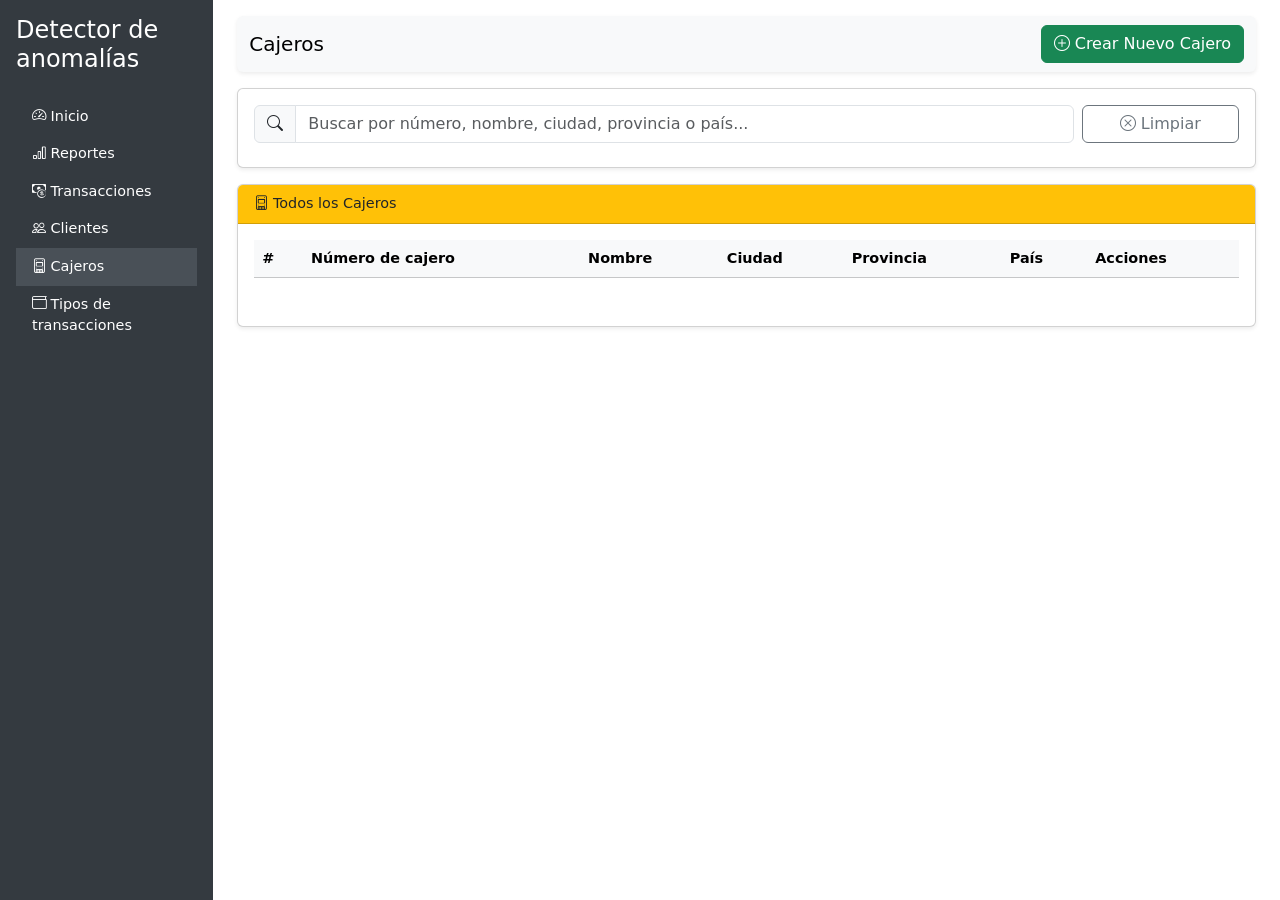
==== cajeros.html @ e79ce236 "Pasa cajeros, clientes y transacciones a los scripts compartidos Cada página queda solo con la defin" ====
<!DOCTYPE html>
<html lang="es">
  <head>
    <meta charset="UTF-8" />
    <meta name="viewport" content="width=device-width, initial-scale=1" />
    <title>Detector de anomalías | Cajeros</title>
    <link
      href="https://cdn.jsdelivr.net/npm/bootstrap@5.3.3/dist/css/bootstrap.min.css"
      rel="stylesheet"
    />
    <link
      rel="stylesheet"
      href="https://cdn.jsdelivr.net/npm/bootstrap-icons/font/bootstrap-icons.css"
    />
    <link rel="stylesheet" href="styles.css" />
  </head>

  <body>
    <div class="container-fluid">
      <div class="row">
        <!-- Sidebar -->
        <nav class="col-md-2 d-none d-md-block sidebar p-3">
          <h4 class="text-white">Detector de anomalías</h4>
          <ul class="nav flex-column mt-4">
            <li class="nav-item">
              <a class="nav-link" href="index.html"
                ><i class="bi bi-speedometer2"></i> Inicio</a
              >
            </li>
            <li class="nav-item">
              <a class="nav-link" href="reportes.html"
                ><i class="bi bi-bar-chart"></i> Reportes</a
              >
            </li>
            <li class="nav-item">
              <a class="nav-link" href="transacciones.html"
                ><i class="bi bi-cash-coin"></i> Transacciones</a
              >
            </li>
            <li class="nav-item">
              <a class="nav-link" href="clientes.html"
                ><i class="bi bi-people"></i> Clientes</a
              >
            </li>
            <li class="nav-item">
              <a class="nav-link active" href="#"
                ><i class="bi bi-device-ssd"></i> Cajeros</a
              >
            </li>
            <li class="nav-item">
              <a class="nav-link" href="tipos_transacciones.html"
                ><i class="bi bi-wallet"></i> Tipos de transacciones</a
              >
            </li>
          </ul>
        </nav>

        <!-- Main content -->
        <main class="col-md-9 ms-sm-auto col-lg-10 px-md-4">
          <!-- Navbar -->
          <nav
            class="navbar navbar-expand-lg navbar-light bg-light my-3 rounded shadow-sm"
          >
            <div class="container-fluid">
              <a class="navbar-brand" href="#">Cajeros</a>
              <button
                class="btn btn-success"
                id="btnCrearCajero"
                data-bs-toggle="modal"
                data-bs-target="#createModal"
              >
                <i class="bi bi-plus-circle"></i> Crear Nuevo Cajero
              </button>
            </div>
          </nav>

          <!-- Buscador -->
          <div class="card shadow-sm mb-3">
            <div class="card-body">
              <div class="row g-2">
                <div class="col-md-10">
                  <div class="input-group">
                    <span class="input-group-text"
                      ><i class="bi bi-search"></i
                    ></span>
                    <input
                      type="text"
                      id="searchInput"
                      class="form-control"
                      placeholder="Buscar por número, nombre, ciudad, provincia o país..."
                    />
                  </div>
                </div>
                <div class="col-md-2">
                  <button
                    id="btnLimpiar"
                    class="btn btn-outline-secondary w-100"
                  >
                    <i class="bi bi-x-circle"></i> Limpiar
                  </button>
                </div>
              </div>
              <small id="searchInfo" class="text-muted mt-2 d-block"></small>
            </div>
          </div>

          <!-- Tabla -->
          <div class="card shadow-sm">
            <div class="card-header bg-warning">
              <i class="bi bi-device-ssd"></i> Todos los Cajeros
            </div>
            <div class="card-body">
              <table class="table table-hover">
                <thead class="table-light">
                  <tr>
                    <th>#</th>
                    <th>Número de cajero</th>
                    <th>Nombre</th>
                    <th>Ciudad</th>
                    <th>Provincia</th>
                    <th>País</th>
                    <th>Acciones</th>
                  </tr>
                </thead>
                <tbody id="cajeros-tbody">
                  <!-- JS genera tabla -->
                </tbody>
              </table>

              <nav>
                <ul class="pagination justify-content-center" id="pagination">
                  <!-- JS genera botones -->
                </ul>
              </nav>
            </div>
          </div>
        </main>
      </div>
    </div>

    <!-- Modal Crear Cajero -->
    <div class="modal fade" id="createModal" tabindex="-1" aria-hidden="true">
        <div class="modal-dialog modal-dialog-centered">
            <div class="modal-content">
                <form id="createForm">
                    <div class="modal-header">
                        <h5 class="modal-title"><i class="bi bi-pencil-square"></i> Crear Cajero</h5>
                        <button type="button" class="btn-close" data-bs-dismiss="modal"></button>
                    </div>
                    <div class="modal-body">
                        <div class="mb-3">
                            <label class="form-label">Número de cajero</label>
                            <input type="text" class="form-control" id="createId" readonly />
                        </div>
                        <div class="mb-3">
                            <label class="form-label">Nombre</label>
                            <input type="text" class="form-control" id="createNombre" required />
                        </div>
                        <div class="mb-3">
                            <label class="form-label">Ciudad</label>
                            <input type="text" class="form-control" id="createCiudad" required />
                        </div>
                        <div class="mb-3">
                            <label class="form-label">Provincia</label>
                            <input type="text" class="form-control" id="createProvincia" required />
                        </div>
                        <div class="mb-3">
                            <label class="form-label">País</label>
                            <input type="text" class="form-control" id="createPais" required />
                        </div>
                    </div>
                    <div class="modal-footer">
                        <button type="button" class="btn btn-secondary" data-bs-dismiss="modal">Cancelar</button>
                        <button type="submit" class="btn btn-primary">Guardar cambios</button>
                    </div>
                </form>
            </div>
        </div>
    </div>

    <script src="https://cdn.jsdelivr.net/npm/bootstrap@5.3.3/dist/js/bootstrap.bundle.min.js"></script>
    <script src="comun.js"></script>
    <script src="tabla.js"></script>
    <script>
      const apiBase = `${API_URL}/cajeros`;

      const tabla = crearTabla({
        tbodyId: "cajeros-tbody",
        columnas: 7,
        camposBusqueda: ["id", "nombre", "ciudad", "provincia", "pais"],
        renderFila: (c, indice) => `
          <td>${indice}</td>
          <td data-id="${escapeHtml(c.id)}">${escapeHtml(c.id)}</td>
          <td>${escapeHtml(c.nombre)}</td>
          <td>${escapeHtml(c.ciudad)}</td>
          <td>${escapeHtml(c.provincia)}</td>
          <td>${escapeHtml(c.pais)}</td>
          <td>
            <button class="btn btn-sm btn-outline-danger delete-btn"><i class="bi bi-trash"></i></button>
          </td>`,
      });

      const createModal = new bootstrap.Modal(document.getElementById("createModal"));
      const createForm = document.getElementById("createForm");
      const createIdInput = document.getElementById("createId");

      document.getElementById("btnCrearCajero").addEventListener("click", () => {
        document.querySelector("#createModal .modal-title").innerHTML = '<i class="bi bi-plus-circle"></i> Crear Nuevo Cajero';
        createForm.reset();
        createIdInput.removeAttribute("readonly");
        createIdInput.focus();
        document.querySelector("#createForm button[type='submit']").textContent = "Crear Cajero";
      });

      document.addEventListener("click", async (e) => {
        if (!e.target.closest(".delete-btn")) return;

        const id = e.target.closest("tr").querySelector("td[data-id]").getAttribute("data-id");
        if (!confirm(`¿Estás seguro de que quieres eliminar el cajero con ID ${id}?`)) return;

        try {
          const res = await fetch(`${apiBase}/${id}`, { method: "DELETE" });
          if (res.ok) {
            alert("✅ Cajero eliminado correctamente.");
            tabla.eliminar(id);
          } else {
            const error = await res.json();
            alert(`❌ Error al eliminar:\n${error.detail || JSON.stringify(error)}`);
          }
        } catch (err) {
          console.error(err);
          alert("⚠️ Error de red al intentar eliminar el cajero.");
        }
      });

      createForm.addEventListener("submit", async (e) => {
        e.preventDefault();

        const payload = {
          id: createIdInput.value.trim(),
          nombre: document.getElementById("createNombre").value.trim(),
          ciudad: document.getElementById("createCiudad").value.trim(),
          provincia: document.getElementById("createProvincia").value.trim(),
          pais: document.getElementById("createPais").value.trim(),
        };

        try {
          const res = await fetch(`${apiBase}/`, {
            method: "POST",
            headers: { "Content-Type": "application/json" },
            body: JSON.stringify(payload),
          });

          if (res.ok) {
            const nuevoCajero = await res.json();
            alert(`✅ Cajero ${nuevoCajero.id} creado correctamente.`);
            createModal.hide();
            tabla.agregar(nuevoCajero);
          } else {
            const error = await res.json();
            console.error("Error al crear cajero:", error);
            const mensaje = typeof error.detail === "string" ? error.detail : JSON.stringify(error.detail ?? error, null, 2);
            alert(`❌ Error al crear:\n${mensaje}`);
          }
        } catch (err) {
          console.error(err);
          alert("⚠️ Error de red al intentar crear el cajero.");
        }
      });

      traerTodos(apiBase)
        .then((cajeros) => tabla.cargar(cajeros))
        .catch((error) => {
          console.error("Error cargando datos:", error);
          showError("No se pudieron cargar los datos. Verifique la conexión con el servidor.");
          tabla.cargar([]);
        });
    </script>
  </body>
</html>
---- styles.css ----
body {
    font-size: 0.9rem;
}

.sidebar {
    min-height: 100vh;
    background-color: #343a40;
}

.sidebar .nav-link {
    color: #fff;
}

.sidebar .nav-link.active {
    background-color: #495057;
}
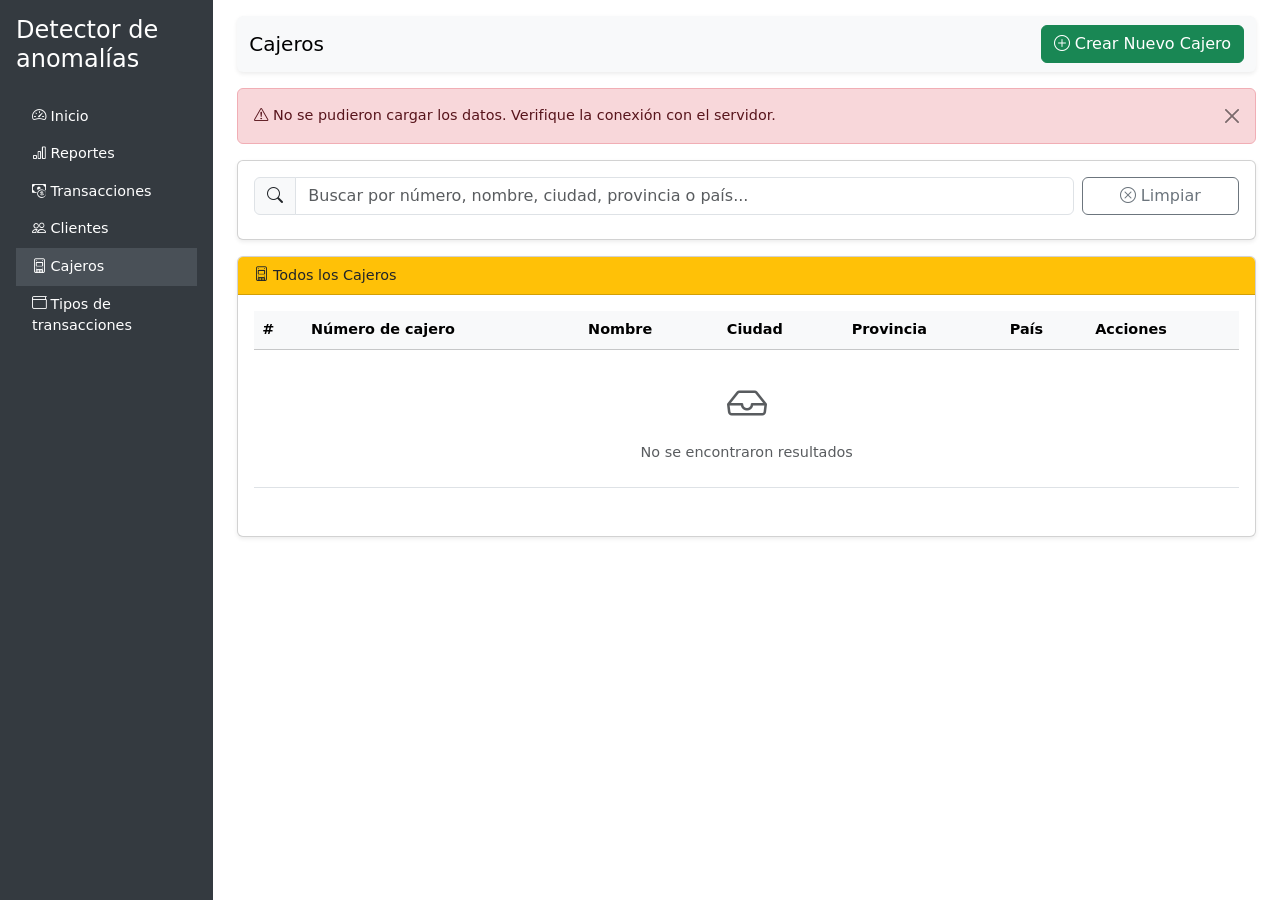
==== commit 7daee57f: "Genera el menú lateral desde menu.js El mismo menú estaba copiado en las siete páginas. Ahora cada u" ====
--- a/cajeros.html
+++ b/cajeros.html
@@ -18,42 +18,8 @@
   <body>
     <div class="container-fluid">
       <div class="row">
-        <!-- Sidebar -->
-        <nav class="col-md-2 d-none d-md-block sidebar p-3">
-          <h4 class="text-white">Detector de anomalías</h4>
-          <ul class="nav flex-column mt-4">
-            <li class="nav-item">
-              <a class="nav-link" href="index.html"
-                ><i class="bi bi-speedometer2"></i> Inicio</a
-              >
-            </li>
-            <li class="nav-item">
-              <a class="nav-link" href="reportes.html"
-                ><i class="bi bi-bar-chart"></i> Reportes</a
-              >
-            </li>
-            <li class="nav-item">
-              <a class="nav-link" href="transacciones.html"
-                ><i class="bi bi-cash-coin"></i> Transacciones</a
-              >
-            </li>
-            <li class="nav-item">
-              <a class="nav-link" href="clientes.html"
-                ><i class="bi bi-people"></i> Clientes</a
-              >
-            </li>
-            <li class="nav-item">
-              <a class="nav-link active" href="#"
-                ><i class="bi bi-device-ssd"></i> Cajeros</a
-              >
-            </li>
-            <li class="nav-item">
-              <a class="nav-link" href="tipos_transacciones.html"
-                ><i class="bi bi-wallet"></i> Tipos de transacciones</a
-              >
-            </li>
-          </ul>
-        </nav>
+        <nav id="menu" class="col-md-2 d-none d-md-block sidebar p-3"></nav>
+        <script src="menu.js"></script>
 
         <!-- Main content -->
         <main class="col-md-9 ms-sm-auto col-lg-10 px-md-4">
